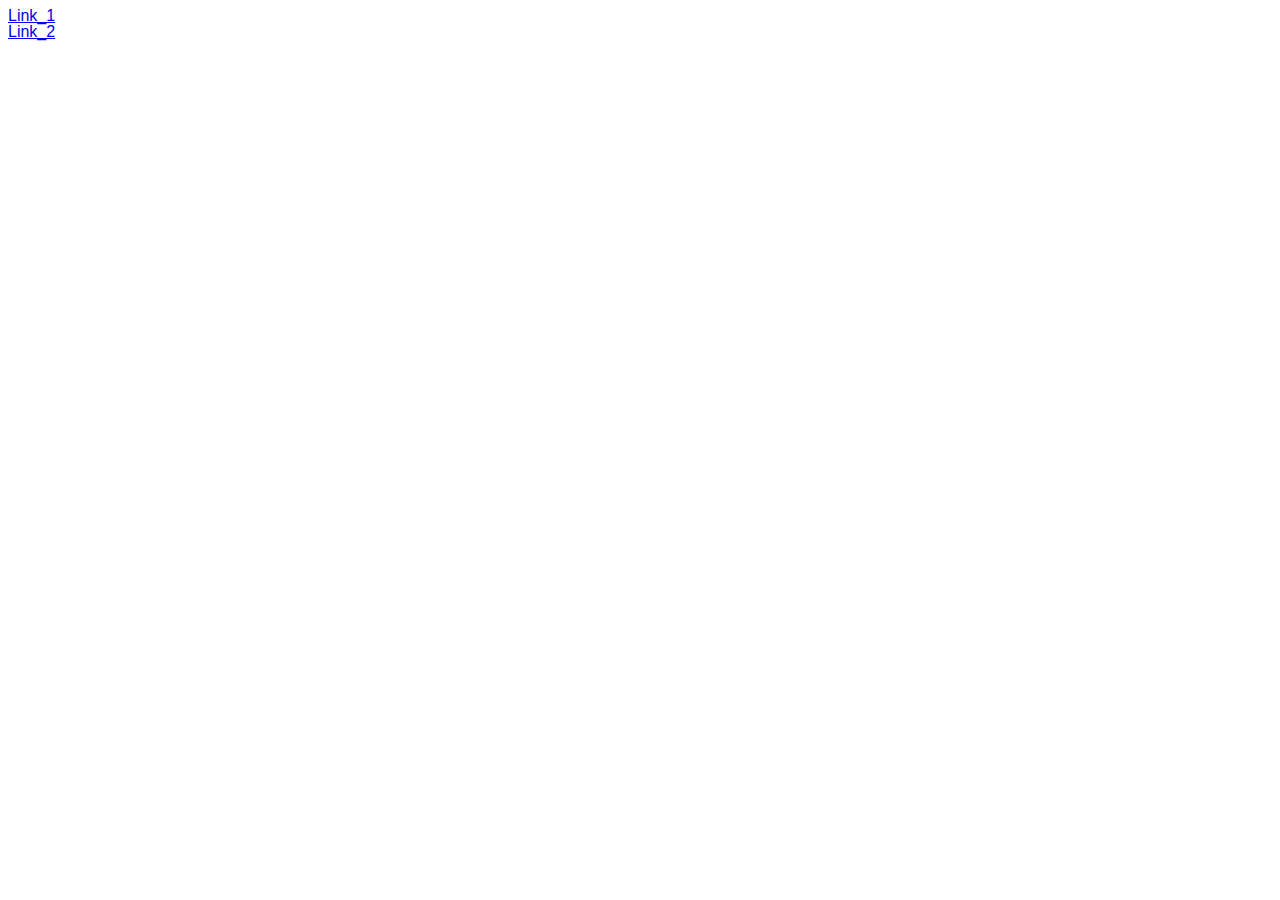
==== index.html @ 0fe4ed4f "first commit" ====
<!DOCTYPE HTML>
<html lang="en">
<head>
	<meta http-equiv="Content-Type" content="text/html;charset=UTF-8">
	<meta name="viewport" content="width=device-width, initial-scale=1, shrink-to-fit=no">
	<title>Choice Validation Form</title>
	<link rel="stylesheet" type="text/css" href="css/all.css">
	<link rel="stylesheet" href="https://maxcdn.bootstrapcdn.com/bootstrap/4.0.0-beta.2/css/bootstrap.min.css" integrity="sha384-PsH8R72JQ3SOdhVi3uxftmaW6Vc51MKb0q5P2rRUpPvrszuE4W1povHYgTpBfshb" crossorigin="anonymous">
</head>
<body>
	<main class="container-fluid">
		<div class="row justify-content-center">
			<div class="col-sm-12 col-md-6 col-lg-4 col-xl-3 m-3">
				<div class="border  rounded  p-3 mb-3">
					<a href="variant_1.html">Link_1</a>
				</div>
				<div class="border  rounded  p-3 mb-3">
					<a href="variant_2.html">Link_2</a>
				</div>
			</div>
		</div>
	</main>
	<script src="https://code.jquery.com/jquery-3.2.1.slim.min.js" integrity="sha384-KJ3o2DKtIkvYIK3UENzmM7KCkRr/rE9/Qpg6aAZGJwFDMVNA/GpGFF93hXpG5KkN" crossorigin="anonymous"></script>
	<script src="https://cdnjs.cloudflare.com/ajax/libs/popper.js/1.12.3/umd/popper.min.js" integrity="sha384-vFJXuSJphROIrBnz7yo7oB41mKfc8JzQZiCq4NCceLEaO4IHwicKwpJf9c9IpFgh" crossorigin="anonymous"></script>
	<script src="https://maxcdn.bootstrapcdn.com/bootstrap/4.0.0-beta.2/js/bootstrap.min.js" integrity="sha384-alpBpkh1PFOepccYVYDB4do5UnbKysX5WZXm3XxPqe5iKTfUKjNkCk9SaVuEZflJ" crossorigin="anonymous"></script>
</body>
</html>
---- css/all.css ----
/*---------------------------start---------------------------------*/
html{
	background:#fff;
}
body{
	font:16px/16px Arial, Helvetica, sans-serif;
	color:#000;
}
.btn{
	cursor: pointer;
}
.value-error{
	color: red;
	font-weight: bold;
}
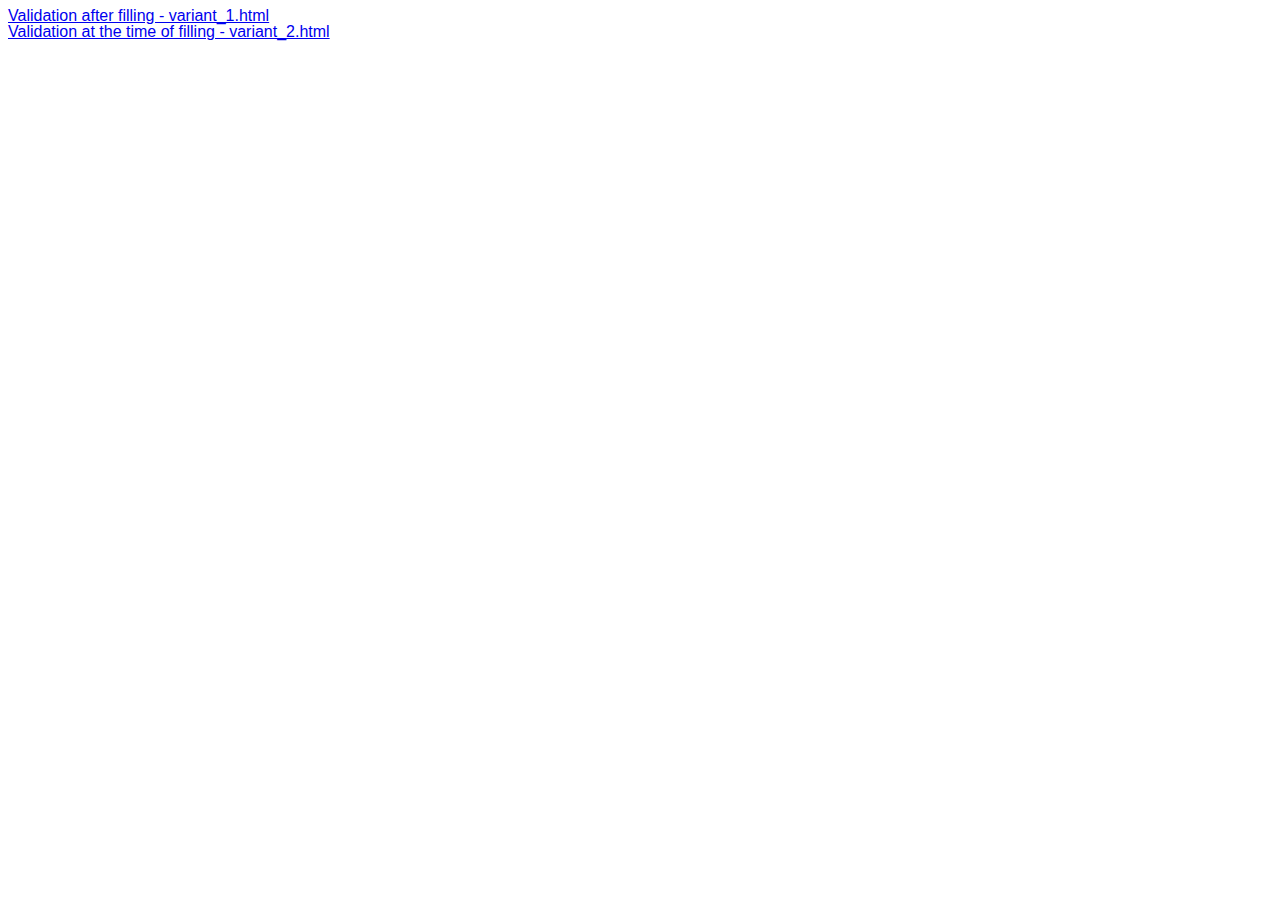
==== commit a5cab048: "change name links in main.html" ====
--- a/index.html
+++ b/index.html
@@ -12,10 +12,10 @@
 		<div class="row justify-content-center">
 			<div class="col-sm-12 col-md-6 col-lg-4 col-xl-3 m-3">
 				<div class="border  rounded  p-3 mb-3">
-					<a href="variant_1.html">Link_1</a>
+					<a href="variant_1.html">Validation after filling - variant_1.html</a>
 				</div>
 				<div class="border  rounded  p-3 mb-3">
-					<a href="variant_2.html">Link_2</a>
+					<a href="variant_2.html">Validation at the time of filling - variant_2.html</a>
 				</div>
 			</div>
 		</div>
--- a/css/all.css
+++ b/css/all.css
@@ -1,4 +1,3 @@
-/*---------------------------start---------------------------------*/
 html{
 	background:#fff;
 }
@@ -10,6 +9,40 @@
 	cursor: pointer;
 }
 .value-error{
-	color: red;
-	font-weight: bold;
+	font-weight: lighter;
 }
+.error{color: red;}
+
+.value-error li.invalid {
+	color: #e74c3c;
+}
+.value-error li.valid {
+	color: #2ecc71;
+}
+
+.value-error li.valid:after {
+	display: inline-block;
+	padding-left: 10px;
+	content: "\2713";
+}
+
+input:not([type="button"]) + .value-error,
+select + .value-error,
+div + .value-error{
+  overflow: hidden;
+  max-height: 0;
+  transition: max-height 3s ease-out;  
+}
+
+input:not([type="button"]):hover + .value-error,
+input:not([type="button"]):focus + .value-error,
+input:not([type="button"]):active + .value-error,
+select:hover + .value-error,
+select:focus + .value-error,
+select:active + .value-error,
+div:hover + .value-error,
+div:focus + .value-error,
+div:active + .value-error{
+  max-height: 1000px;  /*any large number (bigger then the .input-requirements list) */
+  transition: max-height 3s ease-in;
+}